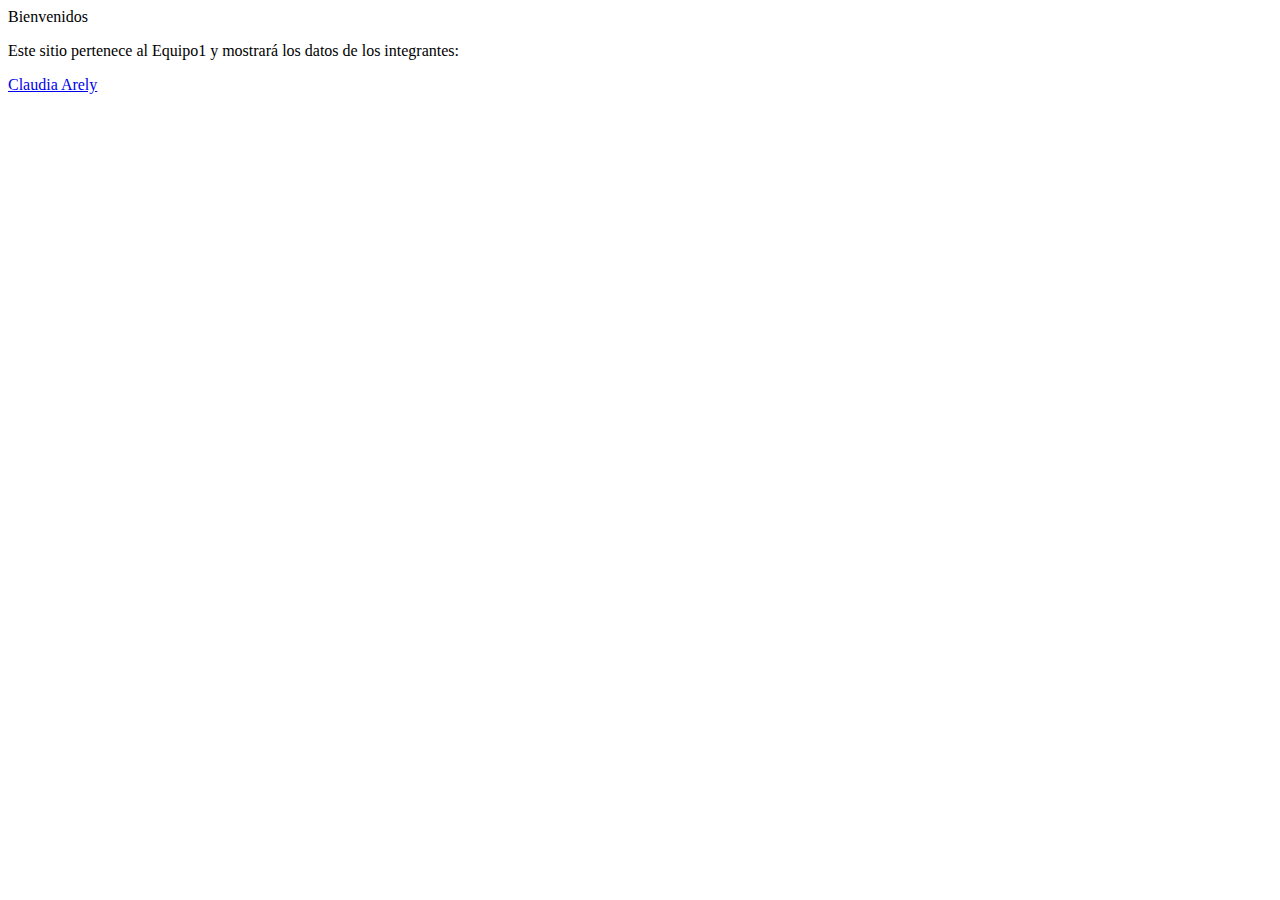
==== plantillas/index.html @ 5b94fc63 "Create index.html" ====
<html>
    <head>
        <title>Equipo1</title>
		<link href="{{ url_for('estáticos', path='/Estilos.css') }}" rel="stylesheet">
    </head>
    <body>
        <div id="titulos">Bienvenidos</div>
        <div id="parrafos"><p>Este sitio pertenece al Equipo1 y mostrará los datos de los integrantes:</p></div>
		<a href="claudia.html"> Claudia Arely </a>
    </body>
</html>
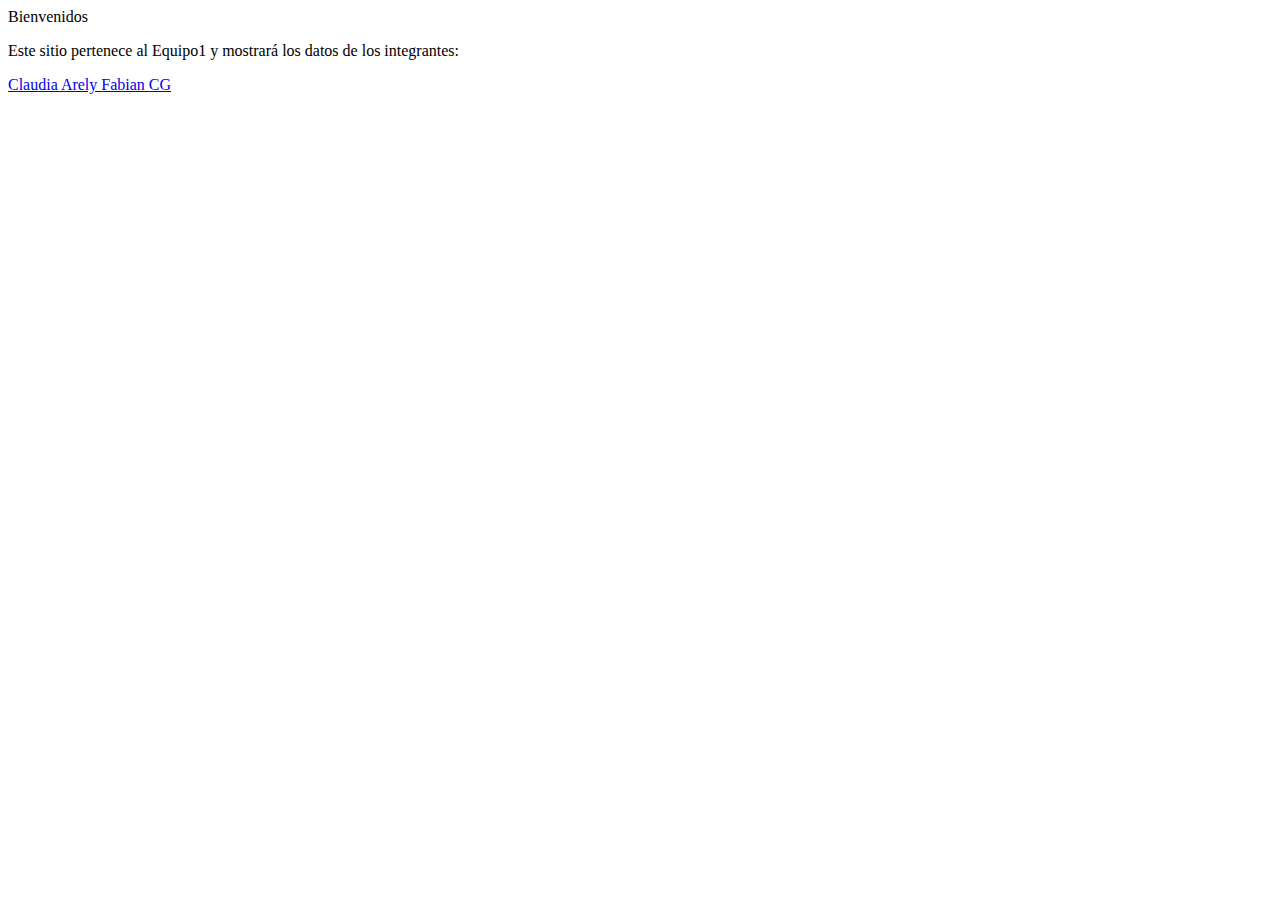
==== commit 914377aa: "Update index.html" ====
--- a/plantillas/index.html
+++ b/plantillas/index.html
@@ -7,6 +7,8 @@
         <div id="titulos">Bienvenidos</div>
         <div id="parrafos"><p>Este sitio pertenece al Equipo1 y mostrará los datos de los integrantes:</p></div>
 		<a href="claudia.html"> Claudia Arely </a>
+		<a href="fabian.html"> Fabian CG </a>
+    </body>
     </body>
 </html>
 
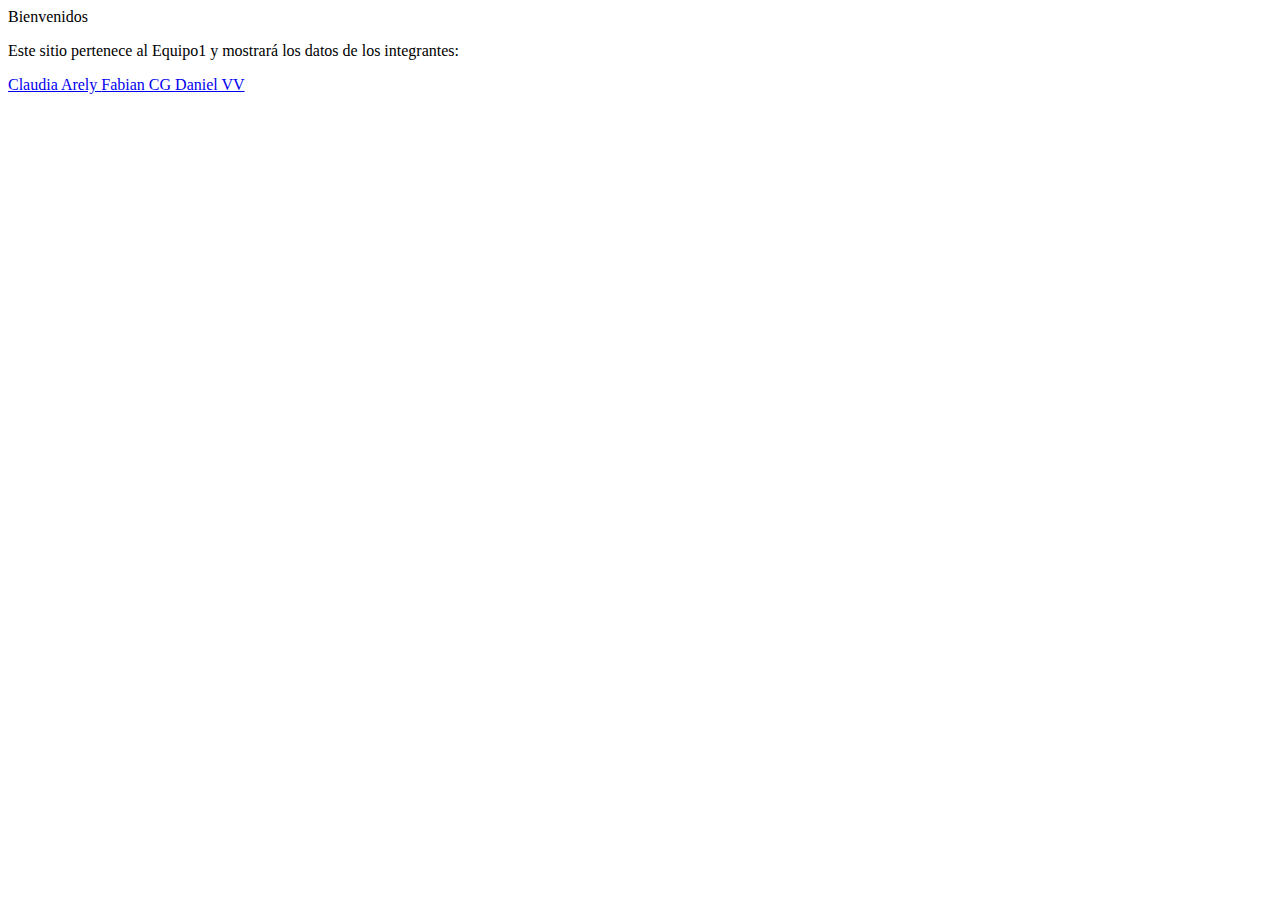
==== commit f13cbaf0: "Update index.html" ====
--- a/plantillas/index.html
+++ b/plantillas/index.html
@@ -8,6 +8,7 @@
         <div id="parrafos"><p>Este sitio pertenece al Equipo1 y mostrará los datos de los integrantes:</p></div>
 		<a href="claudia.html"> Claudia Arely </a>
 		<a href="fabian.html"> Fabian CG </a>
+        <a href="daniel.html"> Daniel VV </a>
     </body>
     </body>
 </html>
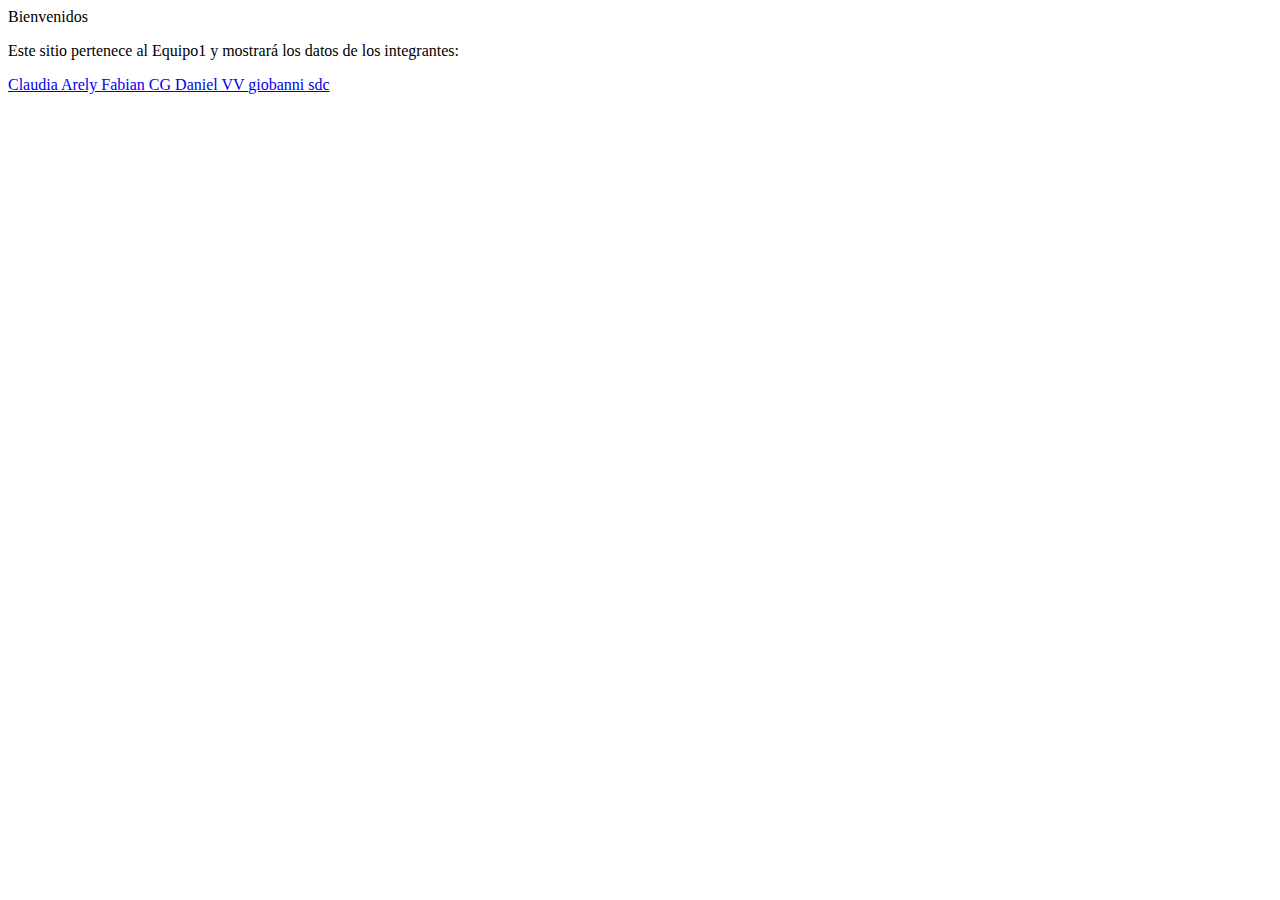
==== commit 55dbfefc: "Update index.html" ====
--- a/plantillas/index.html
+++ b/plantillas/index.html
@@ -9,6 +9,7 @@
 		<a href="claudia.html"> Claudia Arely </a>
 		<a href="fabian.html"> Fabian CG </a>
         <a href="daniel.html"> Daniel VV </a>
+        <a href="giobanni.html"> giobanni sdc </a>
     </body>
     </body>
 </html>
